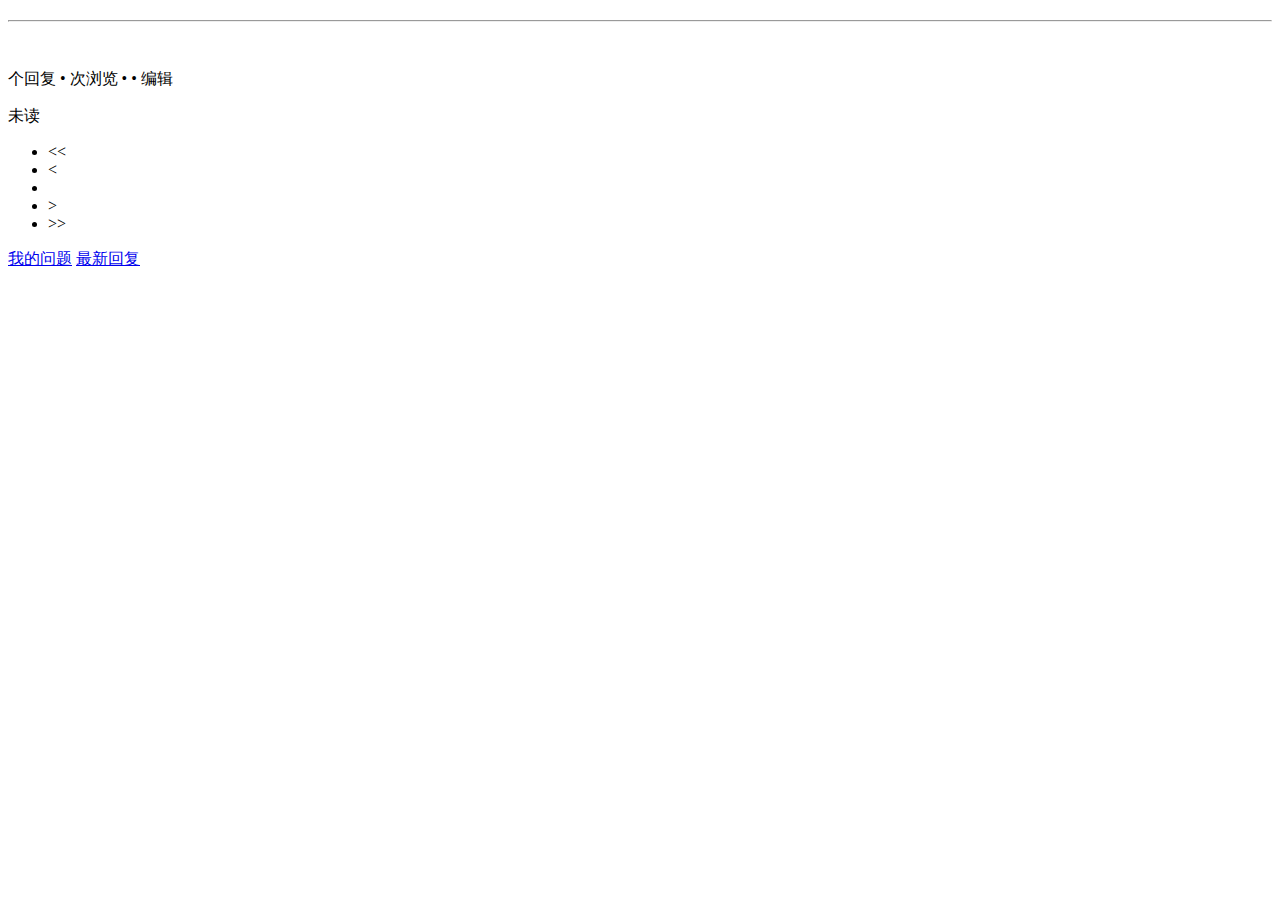
==== src/main/resources/templates/myprofile.html @ 1f111133 "update 0625 19:49" ====
<!DOCTYPE HTML>
<html xmlns:th="http://www.thymeleaf.org">
<meta http-equiv="Content-Type" content="text/html; charset=UTF-8" />
<link rel="stylesheet" href="/css/bootstrap.min.css"/>
<link rel="stylesheet" href="/css/bootstrap-theme.min.css"/>
<link rel="stylesheet" href="/css/community.css">
<script src="/js/jquery-3.5.1.min.js"></script>
<script src="/js/bootstrap.min.js"></script>
<head>
    <title th:text="${sectionName}"></title>
    <!--<head th:insert="~{import :: head}"></head>-->
</head>
<body>
<div th:insert="~{navigation :: nav}"></div>
<div class="container-fluid main profile">
    <div class="row">
        <div class="col-lg-9 col-md-12 col-sm-12 col-xs-12">
            <h2><span th:text="${sectionName}"></span></h2>
            <hr>

            <div class="col-lg-12 col-md-12 col-sm-12 col-xs-12" th:if="${section == 'questions'}">
                <div class="media" th:each="question : ${pagination.questions}">
                    <div class="media-left">
                        <a href="#">
                            <img class="media-object img-rounded"
                                 th:src="${question.user.avatarUrl}">
                        </a>
                    </div>
                    <div class="media-body">
                        <h4 class="media-heading">
                            <a th:href="@{'/question/'+ ${question.id}}" th:text="${question.title}"></a>
                        </h4>
                        <span class="text-desc">
                        <span th:text="${question.commentCount}"></span> 个回复 • <span
                                th:text="${question.viewCount}"></span> 次浏览 • <span
                                th:text="${#dates.format(question.gmtCreate,'yyyy-MM-dd HH:mm')}"></span> •
                        <a th:href="@{'/publish/'+${question.id}}" class="community-menu"
                           th:if="${session.user != null && session.user.id == question.creator}">
                        <span class="glyphicon glyphicon-pencil" aria-hidden="true">编辑</span>
                    </a>
                    </span>
                    </div>
                </div>
            </div>
            <div class="col-lg-12 col-md-12 col-sm-12 col-xs-12" th:if="${section == 'replies'}">
                <div class="media" th:each="notification : ${pagination.data}">
                    <div class="media-body">
                        <p class="media-heading">
                            <span th:text="${notification.notifierName +' ' + notification.typeName + ' '}"></span>
                            <a th:href="@{'/notification/'+ ${notification.id}}"
                               th:text="${notification.outerTitle}">
                            </a>
                            <span class="label label-danger" th:if="${notification.status == 0}">未读</span>
                        </p>
                    </div>
                </div>
            </div>
            <div class="col-lg-12 col-md-12 col-sm-12 col-xs-12">
                <nav aria-label="Page navigation">
                    <ul class="pagination">
                        <li th:if="${pagination.showFirstPage}">
                            <a th:href="@{'/profile/'+${section}(page=${1})}"
                               aria-label="Previous">
                                <span aria-hidden="true">&lt;&lt;</span>
                            </a>
                        </li>
                        <li th:if="${pagination.showPrevious}">
                            <a th:href="@{'/profile/'+${section}(page=${pagination.page - 1})}" aria-label="Previous">
                                <span aria-hidden="true">&lt;</span>
                            </a>
                        </li>

                        <li th:each="page : ${pagination.pages}" th:class="${pagination.page == page}? 'active' : ''">
                            <a th:href="@{'/profile/'+${section}(page=${page})}" th:text="${page}"></a>
                        </li>

                        <li th:if="${pagination.showNext}">
                            <a th:href="@{'/profile/'+${section}(page=${pagination.page +1})}" aria-label="Previous">
                                <span aria-hidden="true">&gt;</span>
                            </a>
                        </li>
                        <li th:if="${pagination.showEndPage}">
                            <a th:href="@{'/profile/'+${section}(page=${pagination.totalPage})}" aria-label="Previous">
                                <span aria-hidden="true">&gt;&gt;</span>
                            </a>
                        </li>
                    </ul>
                </nav>
            </div>
        </div>
        <div class="col-lg-3 col-md-12 col-sm-12 col-xs-12">
            <div class="list-group section">
                <a href="/profile/questions"
                   th:class="${section == 'questions'}? 'active list-group-item' : 'list-group-item'">我的问题</a>
                <a href="/profile/replies"
                   th:class="${section == 'replies'}? 'active list-group-item' : 'list-group-item'">
                    最新回复
                    <span class="badge" th:text="${session.unreadCount}"></span>
                </a>
            </div>
        </div>
    </div>
</div>
<!--<div th:insert="~{footer :: foot}"></div>-->
</body>
</html>
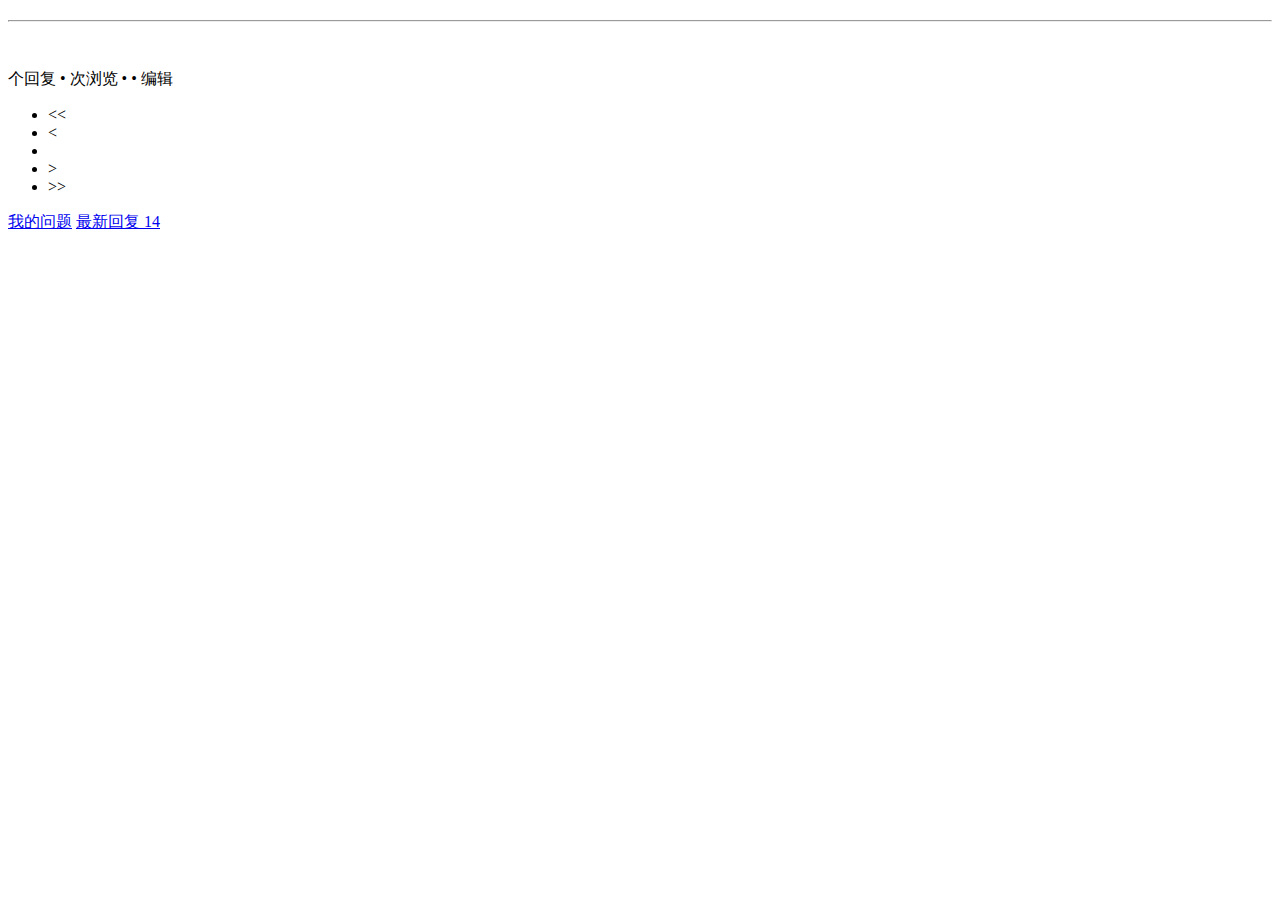
==== commit 1f0c8703: "update 202007" ====
--- a/src/main/resources/templates/myprofile.html
+++ b/src/main/resources/templates/myprofile.html
@@ -43,7 +43,7 @@
                 </div>
             </div>
             <div class="col-lg-12 col-md-12 col-sm-12 col-xs-12" th:if="${section == 'replies'}">
-                <div class="media" th:each="notification : ${pagination.data}">
+                <!--<div class="media" th:each="notification : ${pagination.data}">
                     <div class="media-body">
                         <p class="media-heading">
                             <span th:text="${notification.notifierName +' ' + notification.typeName + ' '}"></span>
@@ -53,7 +53,7 @@
                             <span class="label label-danger" th:if="${notification.status == 0}">未读</span>
                         </p>
                     </div>
-                </div>
+                </div>-->
             </div>
             <div class="col-lg-12 col-md-12 col-sm-12 col-xs-12">
                 <nav aria-label="Page navigation">
@@ -93,9 +93,8 @@
                 <a href="/profile/questions"
                    th:class="${section == 'questions'}? 'active list-group-item' : 'list-group-item'">我的问题</a>
                 <a href="/profile/replies"
-                   th:class="${section == 'replies'}? 'active list-group-item' : 'list-group-item'">
-                    最新回复
-                    <span class="badge" th:text="${session.unreadCount}"></span>
+                   th:class="${section == 'replies'}? 'active list-group-item' : 'list-group-item'">最新回复
+                    <span class="badge">14</span>
                 </a>
             </div>
         </div>
